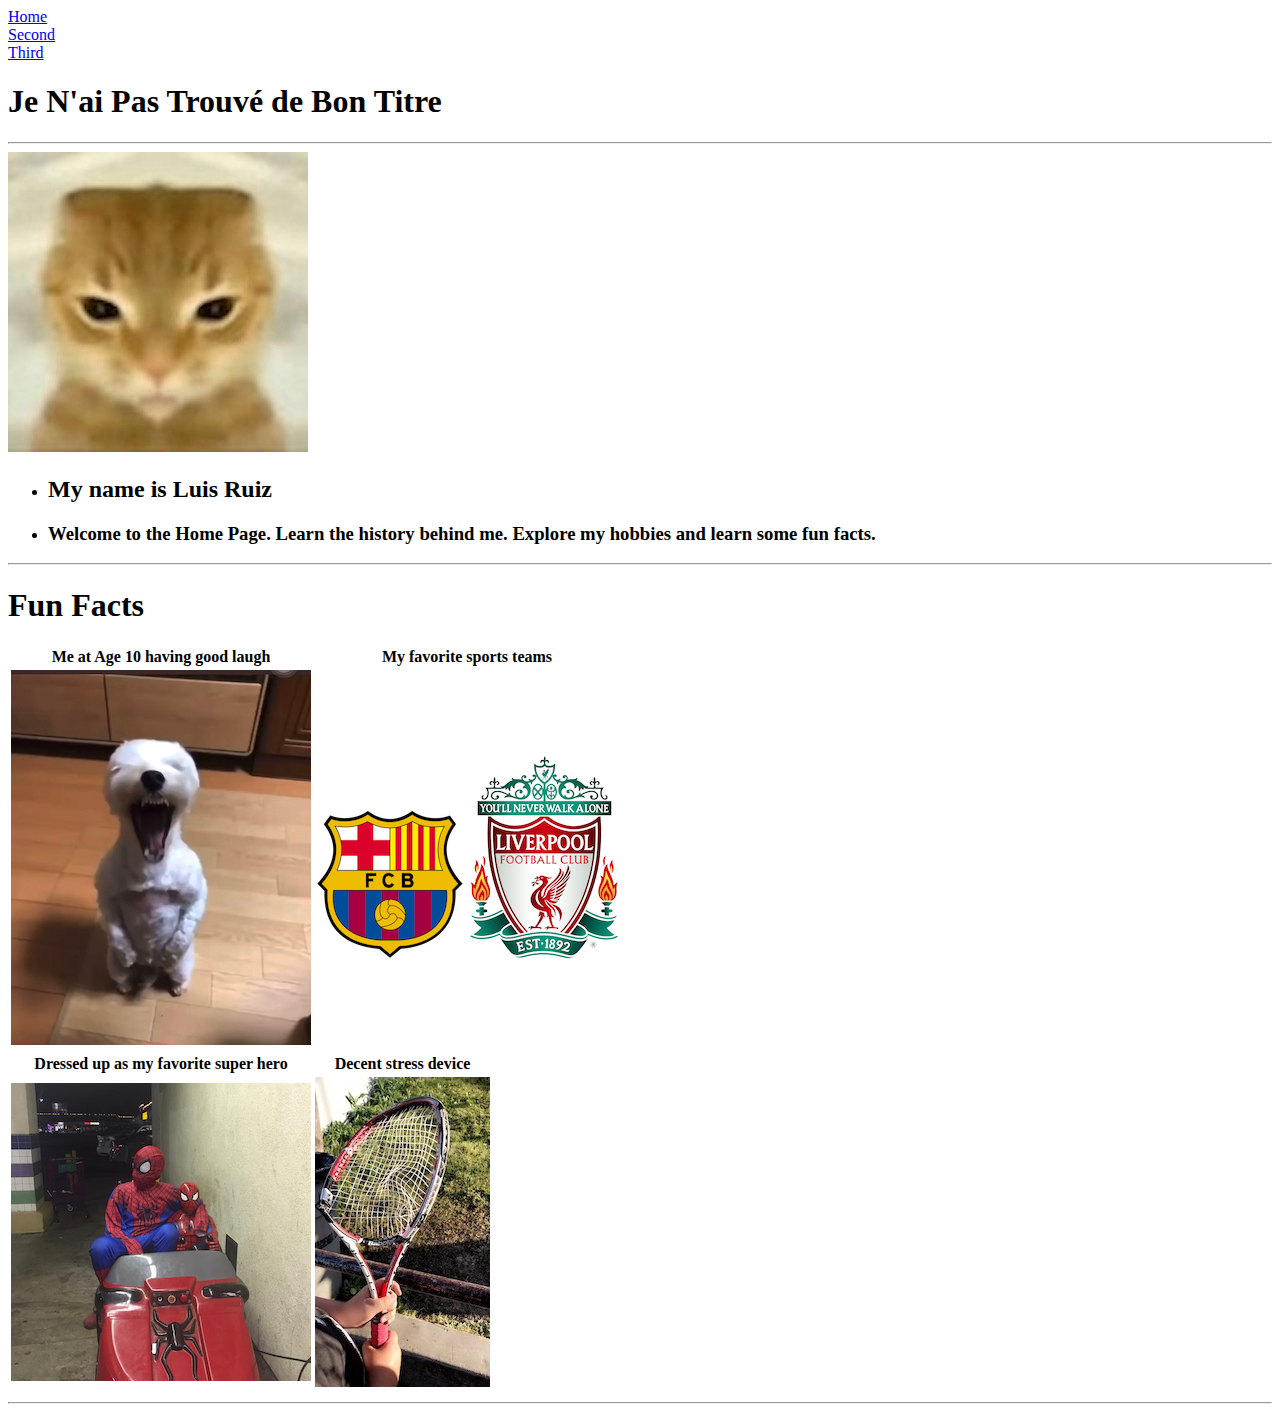
==== index.html @ 58188fbd "more fixes" ====
<!DOCTYPE html>
<html lang="en-us">
    <head>
        <title>My Page</title>
        <meta charset="UTF-8">

    </head>
    <body>
        <div>
            <a href = "index.html" > Home </a>
            <br>
            <a href = "second.html" > Second </a>
            <br>
            <a href = "third.html" > Third</a>
            <br>
        </div>
        <div>
            <h1>Je N'ai Pas Trouvé de Bon Titre</h1>
            <hr>
        </div>

        <div>
            <img src = 'images/catportrait.JPG' alt="angry cat"> 
        </div>
        <div>
            <ul>
                <li>
                    <h2> My name is Luis Ruiz</h2>
                </li>
                <li>
                    <h3>Welcome to the Home Page. Learn the history behind me.
                        Explore my hobbies and learn some fun facts.
                    </h3>
                </li>
            </ul>
            <hr>
        </div>
        <div>
            <h1>Fun Facts</h1>
            <table>
                <tr> 
                    <th>Me at Age 10 having good laugh</th>
                    <th>My favorite sports teams</th>
                    <!-- <th>z</th>  -->
                </tr>
                <tr>
                    <td>
                        <img src="images/IMG_1602.jpg" alt="Weird Dog Laughing">
                    </td>
                    <td>
                        <img src = "images/bar1.png" alt="Fc Barcelona Badge">
                        <img src = "images/liv.png" alt="Liverpool Badge">
                    </td>
                    <!-- <td>z</td>   -->
                </tr>
            </table>
            <table>
                <tr> 
                    <th>Dressed up as my favorite super hero</th>
                    <th>Decent stress device</th>
                    <!-- <th>z</th>  -->
                </tr>
                <tr>
                    <td>
                        <img src="images/IMG_0339.jpg" alt="Dressed up as Spiderman">
                    </td>
                    <td>
                        <img src = "images/IMG_1716.JPG" alt="broken tennis racket">
                        
                    </td>
                    <!-- <td>z</td>   -->
                </tr>
            </table>
            <hr>
        </div>
                    
    </body>

</html>
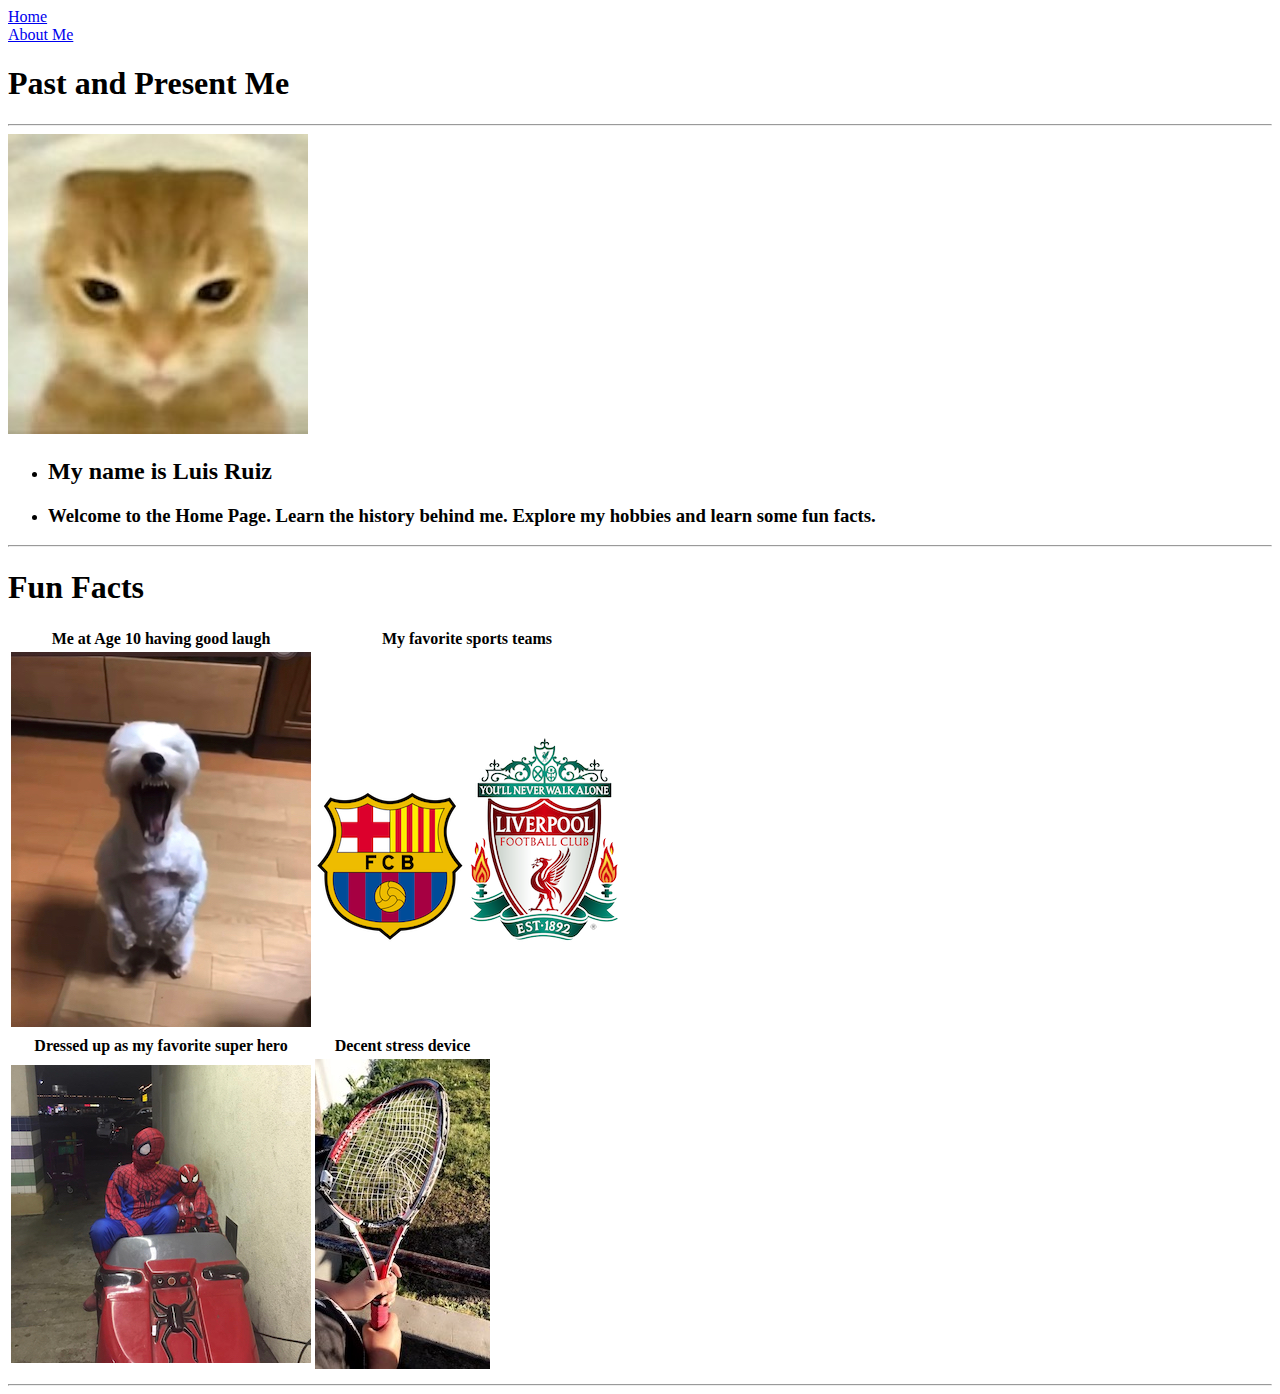
==== commit 787d981d: "new fixes added more tags" ====
--- a/index.html
+++ b/index.html
@@ -1,7 +1,7 @@
 <!DOCTYPE html>
 <html lang="en-us">
     <head>
-        <title>My Page</title>
+        <title>Home Page</title>
         <meta charset="UTF-8">
 
     </head>
@@ -9,13 +9,12 @@
         <div>
             <a href = "index.html" > Home </a>
             <br>
-            <a href = "second.html" > Second </a>
+            <a href = "second.html" > About Me </a>
             <br>
-            <a href = "third.html" > Third</a>
-            <br>
+           
         </div>
         <div>
-            <h1>Je N'ai Pas Trouvé de Bon Titre</h1>
+            <h1>Past and Present Me</h1>
             <hr>
         </div>
 
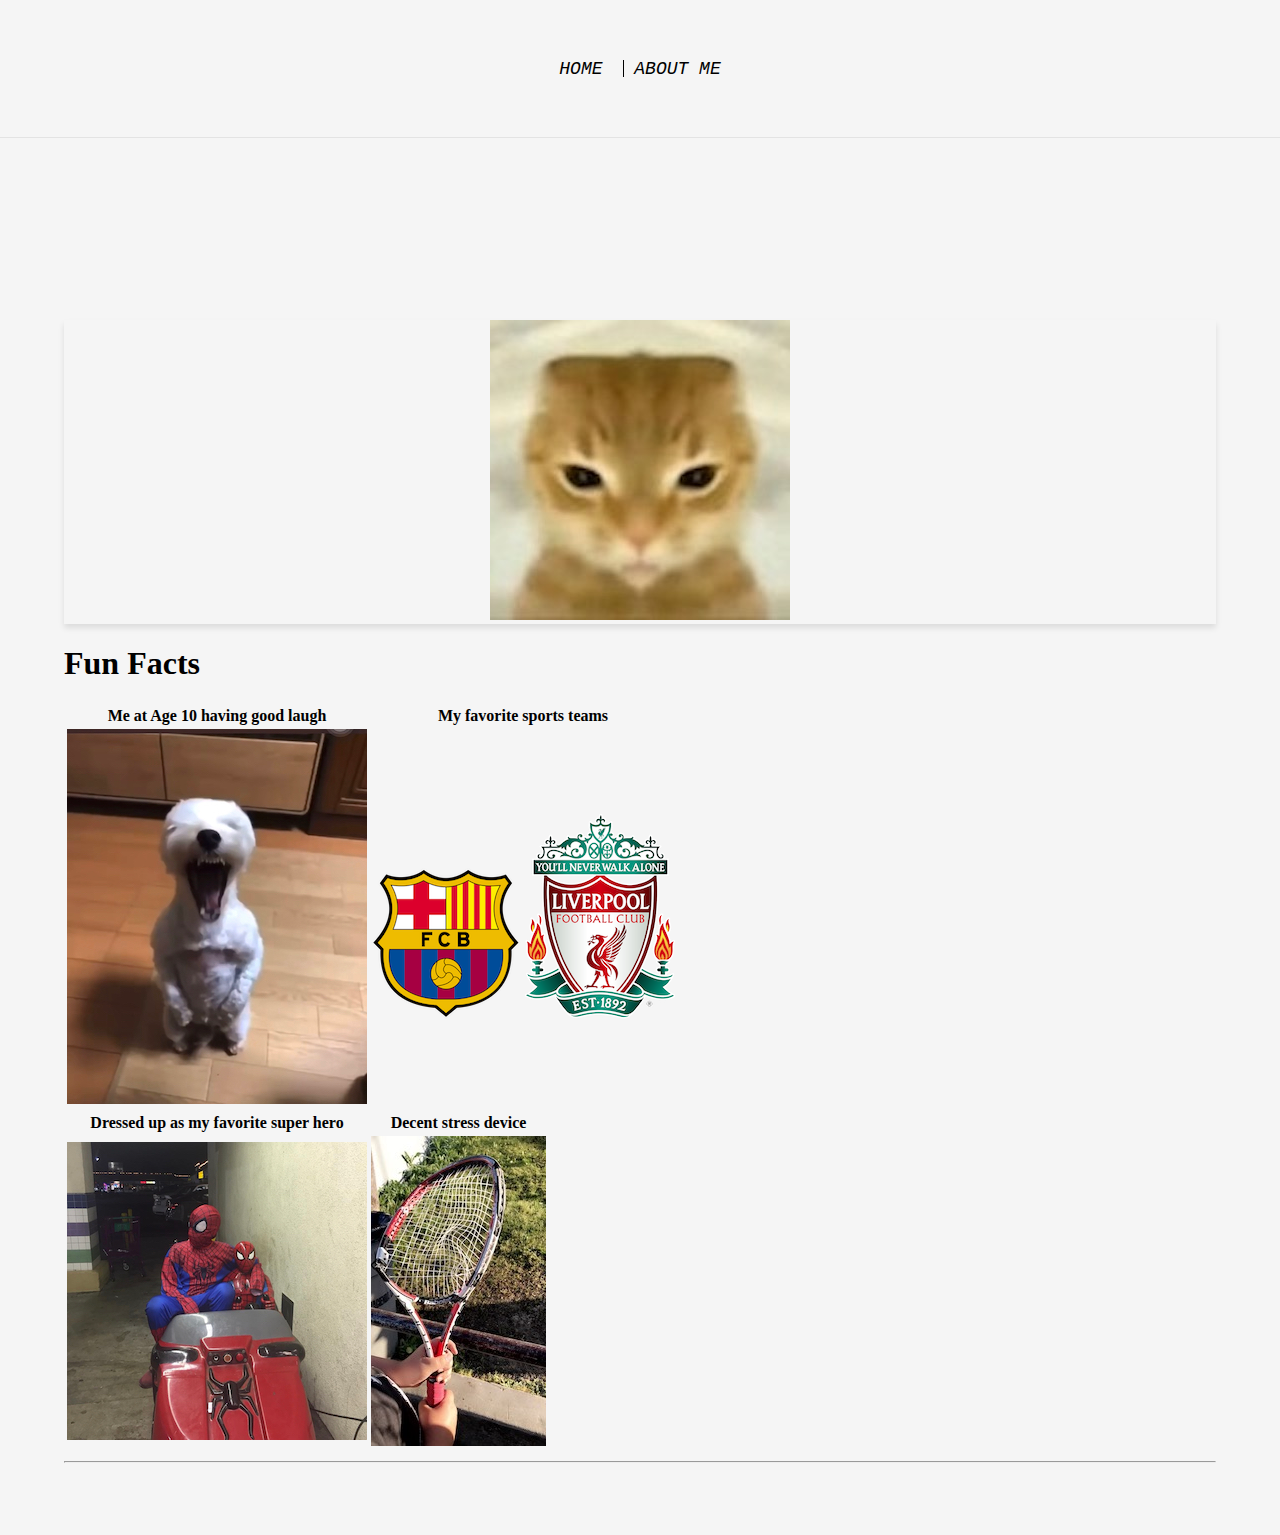
==== commit 3aa9e84e: "css added, some things deleted" ====
--- a/index.html
+++ b/index.html
@@ -3,75 +3,69 @@
     <head>
         <title>Home Page</title>
         <meta charset="UTF-8">
+        <meta name="viewport" content="width=device-width, initial-scale=1.0">
+        <link rel = "stylesheet" href = "styles/index.css">
 
     </head>
     <body>
-        <div>
-            <a href = "index.html" > Home </a>
-            <br>
-            <a href = "second.html" > About Me </a>
-            <br>
-           
+        <div class = "Header">
+            <div class="middle-section">
+                <a href = "index.html" > HOME </a>
+                <span class = "vertical-line"></span>
+                <a href = "second.html" > ABOUT ME</a>
+            </div>
         </div>
-        <div>
-            <h1>Past and Present Me</h1>
-            <hr>
+        <div class ="main-section">
+            <div class="first-box">
+                <div class="img-design">
+                    <img src = 'images/catportrait.JPG' alt="angry cat"> 
+                </div>
+                <div>
+                
+                </div>
+            </div>
+            
+            <div>
+                <h1>Fun Facts</h1>
+                <table>
+                    <tr> 
+                        <th>Me at Age 10 having good laugh</th>
+                        <th>My favorite sports teams</th>
+                        <!-- <th>z</th>  -->
+                    </tr>
+                    <tr>
+                        <td>
+                            <img src="images/IMG_1602.jpg" alt="Weird Dog Laughing">
+                        </td>
+                        <td>
+                            <img src = "images/bar1.png" alt="Fc Barcelona Badge">
+                            <img src = "images/liv.png" alt="Liverpool Badge">
+                        </td>
+                        <!-- <td>z</td>   -->
+                    </tr>
+                </table>
+                <table>
+                    <tr> 
+                        <th>Dressed up as my favorite super hero</th>
+                        <th>Decent stress device</th>
+                        <!-- <th>z</th>  -->
+                    </tr>
+                    <tr>
+                        <td>
+                            <img src="images/IMG_0339.jpg" alt="Dressed up as Spiderman">
+                        </td>
+                        <td>
+                            <img src = "images/IMG_1716.JPG" alt="broken tennis racket">
+                            
+                        </td>
+                        <!-- <td>z</td>   -->
+                    </tr>
+                </table>
+                <hr>
+            </div>
         </div>
 
-        <div>
-            <img src = 'images/catportrait.JPG' alt="angry cat"> 
-        </div>
-        <div>
-            <ul>
-                <li>
-                    <h2> My name is Luis Ruiz</h2>
-                </li>
-                <li>
-                    <h3>Welcome to the Home Page. Learn the history behind me.
-                        Explore my hobbies and learn some fun facts.
-                    </h3>
-                </li>
-            </ul>
-            <hr>
-        </div>
-        <div>
-            <h1>Fun Facts</h1>
-            <table>
-                <tr> 
-                    <th>Me at Age 10 having good laugh</th>
-                    <th>My favorite sports teams</th>
-                    <!-- <th>z</th>  -->
-                </tr>
-                <tr>
-                    <td>
-                        <img src="images/IMG_1602.jpg" alt="Weird Dog Laughing">
-                    </td>
-                    <td>
-                        <img src = "images/bar1.png" alt="Fc Barcelona Badge">
-                        <img src = "images/liv.png" alt="Liverpool Badge">
-                    </td>
-                    <!-- <td>z</td>   -->
-                </tr>
-            </table>
-            <table>
-                <tr> 
-                    <th>Dressed up as my favorite super hero</th>
-                    <th>Decent stress device</th>
-                    <!-- <th>z</th>  -->
-                </tr>
-                <tr>
-                    <td>
-                        <img src="images/IMG_0339.jpg" alt="Dressed up as Spiderman">
-                    </td>
-                    <td>
-                        <img src = "images/IMG_1716.JPG" alt="broken tennis racket">
-                        
-                    </td>
-                    <!-- <td>z</td>   -->
-                </tr>
-            </table>
-            <hr>
-        </div>
+        
                     
     </body>
 
--- a/styles/index.css
+++ b/styles/index.css
@@ -0,0 +1,79 @@
+body{
+    margin: 0;
+    padding: 0;
+    /* overflow-x: hidden; */
+    background-color: whitesmoke;
+}
+.Header{
+    display: flex;
+    padding: 5%;
+    background-color: whitesmoke;
+    align-items: center;
+    object-position: center;
+    justify-content: center;
+    height: 1vh;
+    border-bottom: 1px solid rgb(227, 227, 227);
+    content: '';
+    position: fixed;
+    top: 0;
+    left: 0;
+    right: 0;
+    z-index: 1;
+    transition: height 0.5s ease-in-out;
+   
+}
+.middle-section{
+    text-align: center;
+
+}
+.Header a{
+    border-radius: 4px;
+    text-decoration: none;
+    font-size: 18px;
+    background-color: whitesmoke;
+    color: black;
+    margin:0 2px;
+    font-family:'Courier New', Courier, monospace;
+    font-style: italic;
+    padding: 3px;
+    /* padding-left: 5px; */
+    text-align: center;
+    
+    
+}
+.Header a:hover{
+    background-color: #ddd;
+    color:black;
+    margin: 0 20px;
+}
+.vertical-line{
+    border-left: 1px solid black;
+    height: 50px;
+    margin: 0 5px;
+}
+
+.main-section{
+    /* background-color: whitesmoke; */
+    margin-top: 20%;
+    display: flex;
+    flex-direction: column;
+    padding: 5%;
+    
+    
+}
+.first-box{
+    flex: 1;
+    box-shadow: 0 4px 6px rgba(0, 0, 0, 0.1);
+    
+    background-color: whitesmoke;
+    height: 100vh;
+    text-align: center;
+ 
+}
+
+@media screen and (max-width: 500px) {
+    .Header a{
+        display: block;
+        text-align: left;
+    }
+}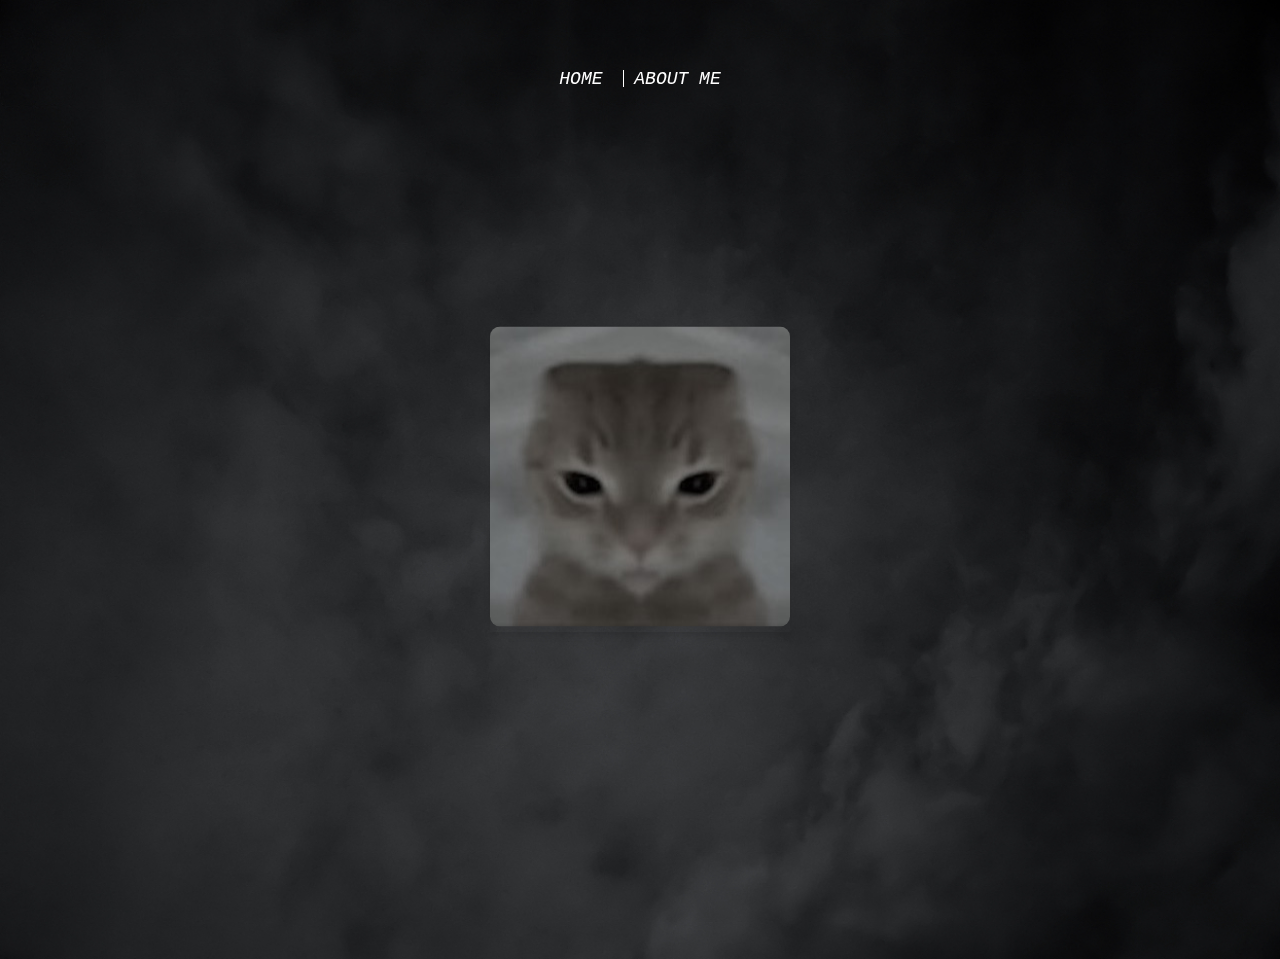
==== commit fd00fc3a: "changed homescreen" ====
--- a/index.html
+++ b/index.html
@@ -12,57 +12,23 @@
             <div class="middle-section">
                 <a href = "index.html" > HOME </a>
                 <span class = "vertical-line"></span>
-                <a href = "second.html" > ABOUT ME</a>
+                <a href = "second.html" > ABOUT ME </a>
             </div>
         </div>
         <div class ="main-section">
+            <div class = "background-img">
+                <img src="images/sky.jpeg" alt="dark sky">
+            </div>
             <div class="first-box">
                 <div class="img-design">
-                    <img src = 'images/catportrait.JPG' alt="angry cat"> 
+                    <img src = 'images/cat1.JPG' alt="angry cat">
                 </div>
                 <div>
                 
                 </div>
             </div>
             
-            <div>
-                <h1>Fun Facts</h1>
-                <table>
-                    <tr> 
-                        <th>Me at Age 10 having good laugh</th>
-                        <th>My favorite sports teams</th>
-                        <!-- <th>z</th>  -->
-                    </tr>
-                    <tr>
-                        <td>
-                            <img src="images/IMG_1602.jpg" alt="Weird Dog Laughing">
-                        </td>
-                        <td>
-                            <img src = "images/bar1.png" alt="Fc Barcelona Badge">
-                            <img src = "images/liv.png" alt="Liverpool Badge">
-                        </td>
-                        <!-- <td>z</td>   -->
-                    </tr>
-                </table>
-                <table>
-                    <tr> 
-                        <th>Dressed up as my favorite super hero</th>
-                        <th>Decent stress device</th>
-                        <!-- <th>z</th>  -->
-                    </tr>
-                    <tr>
-                        <td>
-                            <img src="images/IMG_0339.jpg" alt="Dressed up as Spiderman">
-                        </td>
-                        <td>
-                            <img src = "images/IMG_1716.JPG" alt="broken tennis racket">
-                            
-                        </td>
-                        <!-- <td>z</td>   -->
-                    </tr>
-                </table>
-                <hr>
-            </div>
+           
         </div>
 
         
--- a/styles/index.css
+++ b/styles/index.css
@@ -2,24 +2,24 @@
     margin: 0;
     padding: 0;
     /* overflow-x: hidden; */
-    background-color: whitesmoke;
+    background-color: black;
 }
 .Header{
     display: flex;
     padding: 5%;
-    background-color: whitesmoke;
+    background-color: rgba(0, 0, 0, 0);
     align-items: center;
     object-position: center;
     justify-content: center;
-    height: 1vh;
-    border-bottom: 1px solid rgb(227, 227, 227);
+    height: 30px;
+    /* border-bottom: 1px solid rgb(227, 227, 227); */
     content: '';
     position: fixed;
     top: 0;
     left: 0;
     right: 0;
     z-index: 1;
-    transition: height 0.5s ease-in-out;
+    /* transition: height 0.5s ease-in-out; */
    
 }
 .middle-section{
@@ -30,8 +30,8 @@
     border-radius: 4px;
     text-decoration: none;
     font-size: 18px;
-    background-color: whitesmoke;
-    color: black;
+    /* background-color: black; */
+    color: white;
     margin:0 2px;
     font-family:'Courier New', Courier, monospace;
     font-style: italic;
@@ -42,38 +42,85 @@
     
 }
 .Header a:hover{
-    background-color: #ddd;
-    color:black;
+    background-color: gray;
+    color: white;
     margin: 0 20px;
 }
 .vertical-line{
-    border-left: 1px solid black;
+    border-left: 1px solid white;
     height: 50px;
     margin: 0 5px;
 }
 
 .main-section{
     /* background-color: whitesmoke; */
-    margin-top: 20%;
+    /* margin-top: 20%; */
     display: flex;
     flex-direction: column;
-    padding: 5%;
-    
-    
+    width: 100%;
+    height: 100%;
+    position: relative;
+}
+
+
+.background-img{
+    display: flex;
+    height: 100%;
+    justify-content: center;
+    align-items: center;
+}
+.background-img img{
+    width: 100%;
+    height: 100%;
+    object-fit: cover;
+
 }
 .first-box{
+    display: flex;
+    /* padding: 5%; */
+    top: 50%;
+    left: 50%;
+    transform: translate(-50%, -50%);
+    flex-direction: column;
+    align-items: center;
     flex: 1;
     box-shadow: 0 4px 6px rgba(0, 0, 0, 0.1);
+    /* background-color: rgba(0, 0, 0, 0.2); */
+    color: white;
+    position: absolute;
+    max-width: 80%;
+    /* border-radius: 10px; */
+
+ 
+}
+.img-design{
+    flex: 1;
+    text-align: center;
+    font-family:'Courier New', Courier, monospace;
+    font-style: italic;
+/*    
     
-    background-color: whitesmoke;
+    background-color: black;
     height: 100vh;
-    text-align: center;
- 
+    text-align: center; */
+}
+.img-design img{
+    max-width: 100%;
+    max-height: 100%;
+    object-fit: contain;
+    border-radius: 10px;
 }
 
 @media screen and (max-width: 500px) {
+    .Header{
+        padding: 1px;
+    }
     .Header a{
-        display: block;
-        text-align: left;
+        font-size: 12px;
+        padding: 5px 8px;
+    }
+    .vertical-line{
+        height: 8px;
+        margin: 0, 3px;
     }
 }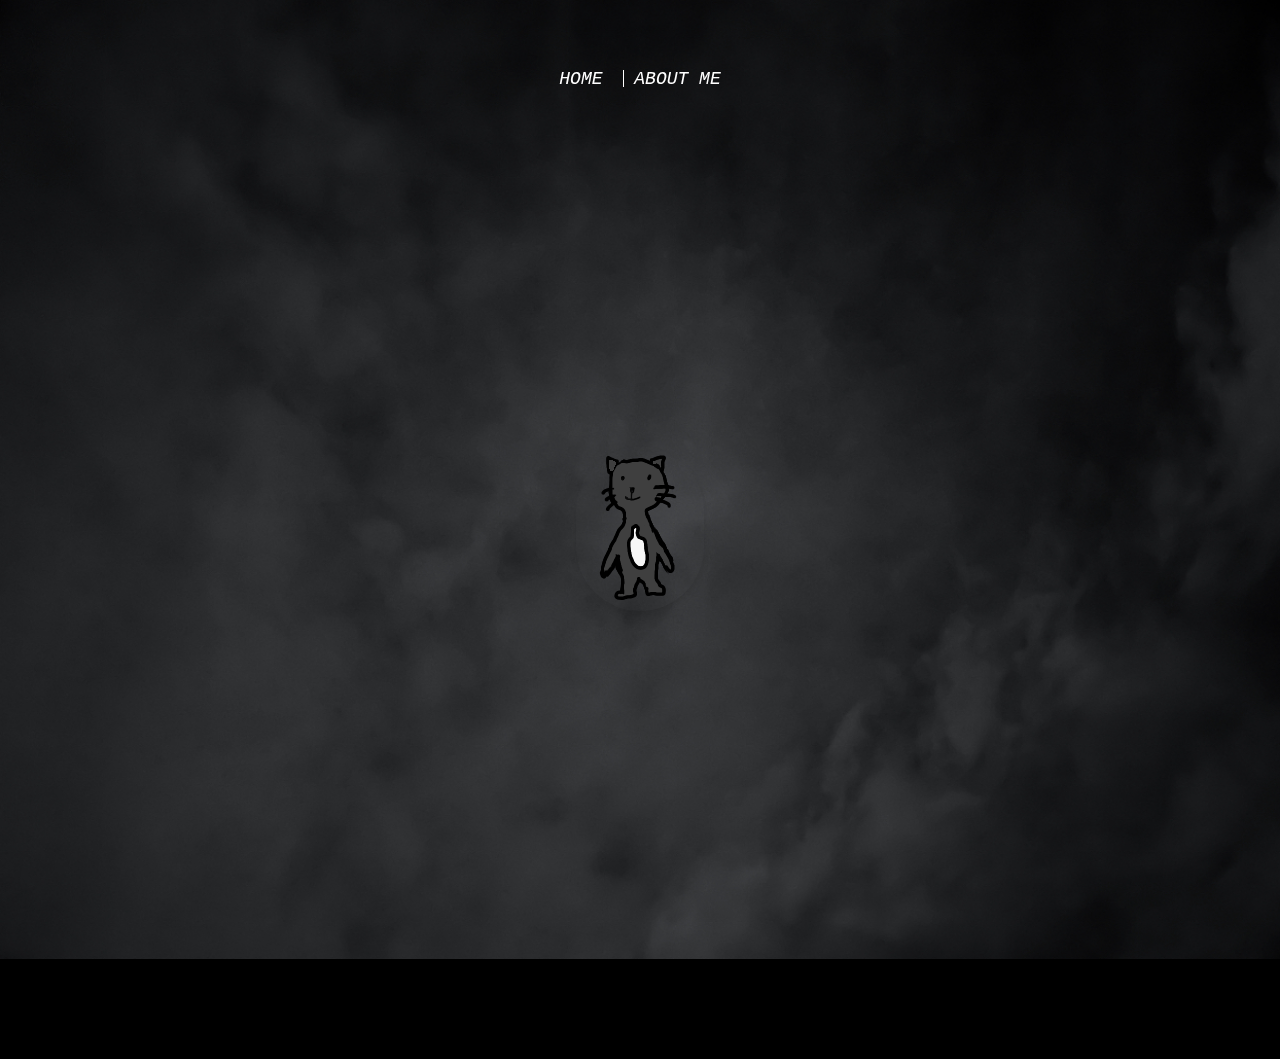
==== commit 06cb4f1c: "new design and animation" ====
--- a/index.html
+++ b/index.html
@@ -17,15 +17,15 @@
         </div>
         <div class ="main-section">
             <div class = "background-img">
-                <img src="images/sky.jpeg" alt="dark sky">
+                <img src="images/sky.jpeg" alt="dark sky" class="fixed">
             </div>
             <div class="first-box">
                 <div class="img-design">
-                    <img src = 'images/cat1.JPG' alt="angry cat">
+                    <img src = 'images/catlogo2.PNG' alt="angry cat">
                 </div>
-                <div>
+            </div>
+            <div class="box2">
                 
-                </div>
             </div>
             
            
--- a/styles/index.css
+++ b/styles/index.css
@@ -89,7 +89,7 @@
     color: white;
     position: absolute;
     max-width: 80%;
-    /* border-radius: 10px; */
+    border-radius: 100px;
 
  
 }
@@ -110,6 +110,23 @@
     object-fit: contain;
     border-radius: 10px;
 }
+.box2{
+    height: 100px;
+    width: 100px;
+    /* background-color: white; */
+    z-index: 1;
+    position: relative;
+    animation: load;
+    animation-duration: 20s;
+    animation-iteration-count: infinite;
+}
+@keyframes load{
+    0%{background-color: rgb(20, 20, 20); left: 0;}
+    25%{background-color: rgb(40, 40, 40); left: 25%;}
+    50%{background-color: rgb(60, 60, 60); left: 50%;}
+    75%{background-color: rgb(80, 80, 80); left: 75%;}
+    100%{background-color: rgb(100, 100, 100); left: 100%;}
+}
 
 @media screen and (max-width: 500px) {
     .Header{
@@ -123,4 +140,8 @@
         height: 8px;
         margin: 0, 3px;
     }
+    .img-design{
+        height: 50%;
+        width: 50%;
+    }
 }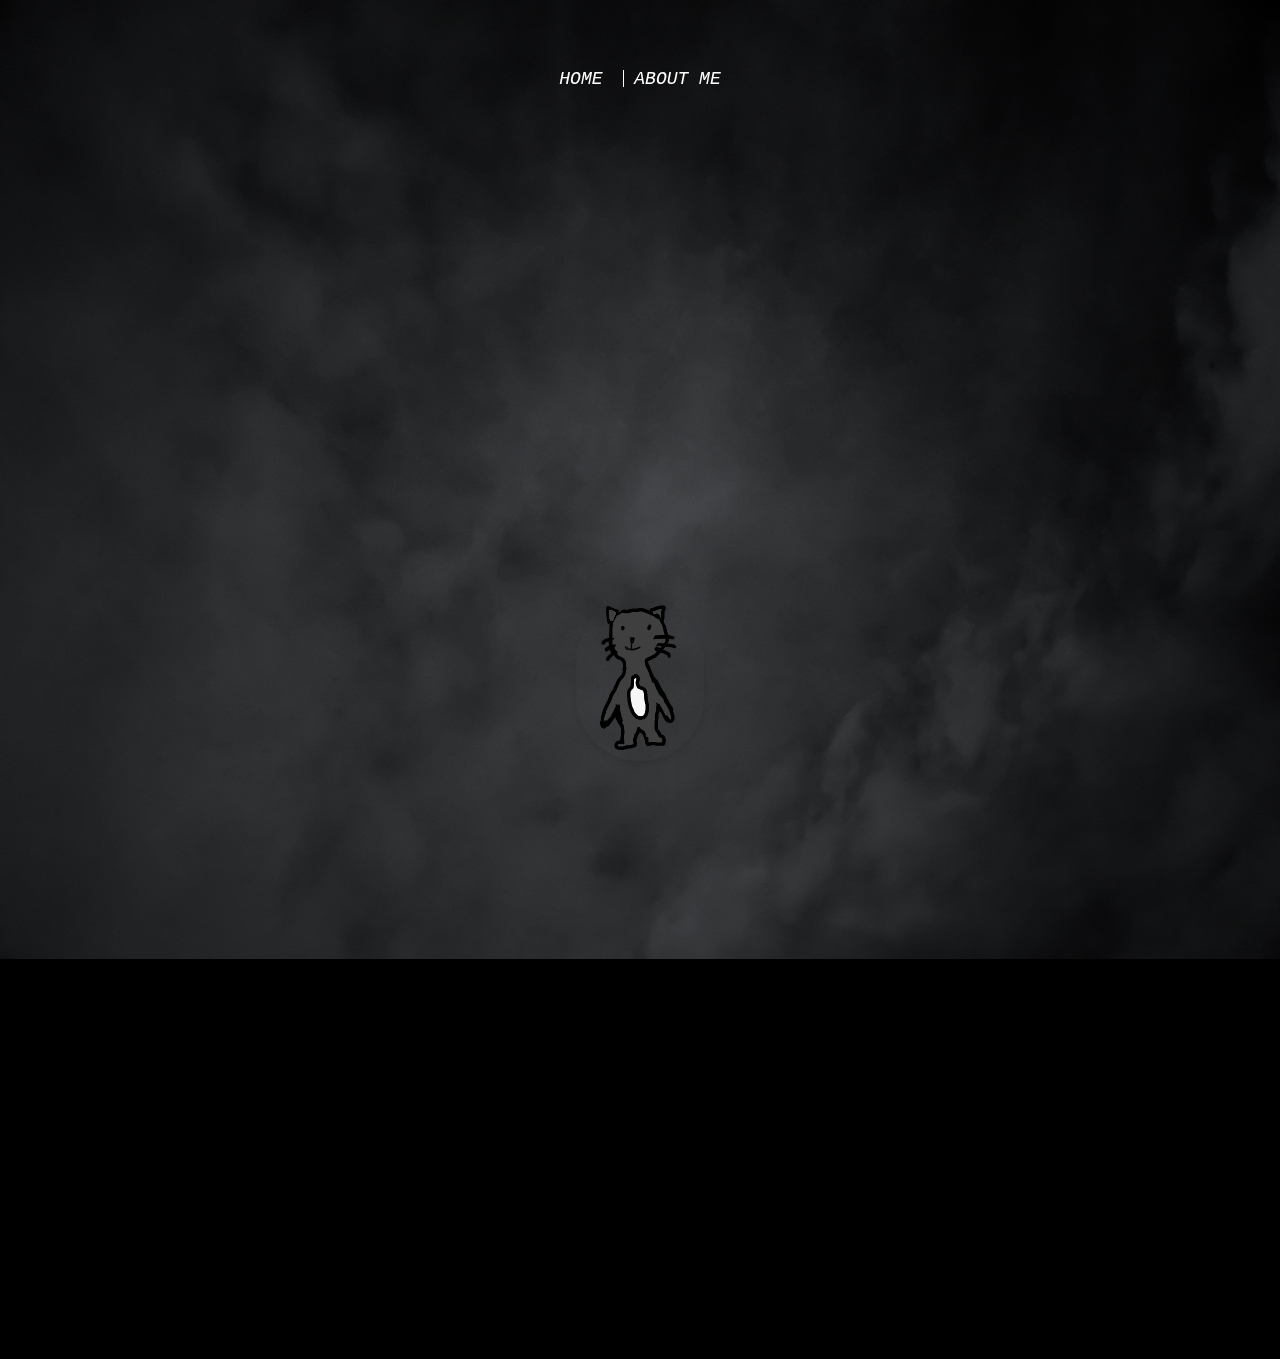
==== commit aa5daadf: "new maybe" ====
--- a/index.html
+++ b/index.html
@@ -27,8 +27,15 @@
             <div class="box2">
                 
             </div>
-            
-           
+            <div class="box3">
+                
+            </div>
+            <div class="box4">
+                
+            </div>
+            <div class="box5">
+                
+            </div>
         </div>
 
         
--- a/styles/index.css
+++ b/styles/index.css
@@ -117,7 +117,37 @@
     z-index: 1;
     position: relative;
     animation: load;
+    animation-duration: 30s;
+    animation-iteration-count: infinite;
+}
+.box3{
+    height: 100px;
+    width: 100px;
+    /* background-color: white; */
+    z-index: 1;
+    position: relative;
+    animation: load;
     animation-duration: 20s;
+    animation-iteration-count: infinite;
+}
+.box4{
+    height: 100px;
+    width: 100px;
+    /* background-color: white; */
+    z-index: 1;
+    position: relative;
+    animation: load;
+    animation-duration: 10s;
+    animation-iteration-count: infinite;
+}
+.box5{
+    height: 100px;
+    width: 100px;
+    /* background-color: white; */
+    z-index: 1;
+    position: relative;
+    animation: load;
+    animation-duration: 5s;
     animation-iteration-count: infinite;
 }
 @keyframes load{
@@ -144,4 +174,8 @@
         height: 50%;
         width: 50%;
     }
+    .box2,.box3,.box4,.box5{
+        height: 50px;
+        width: 50px;
+    }
 }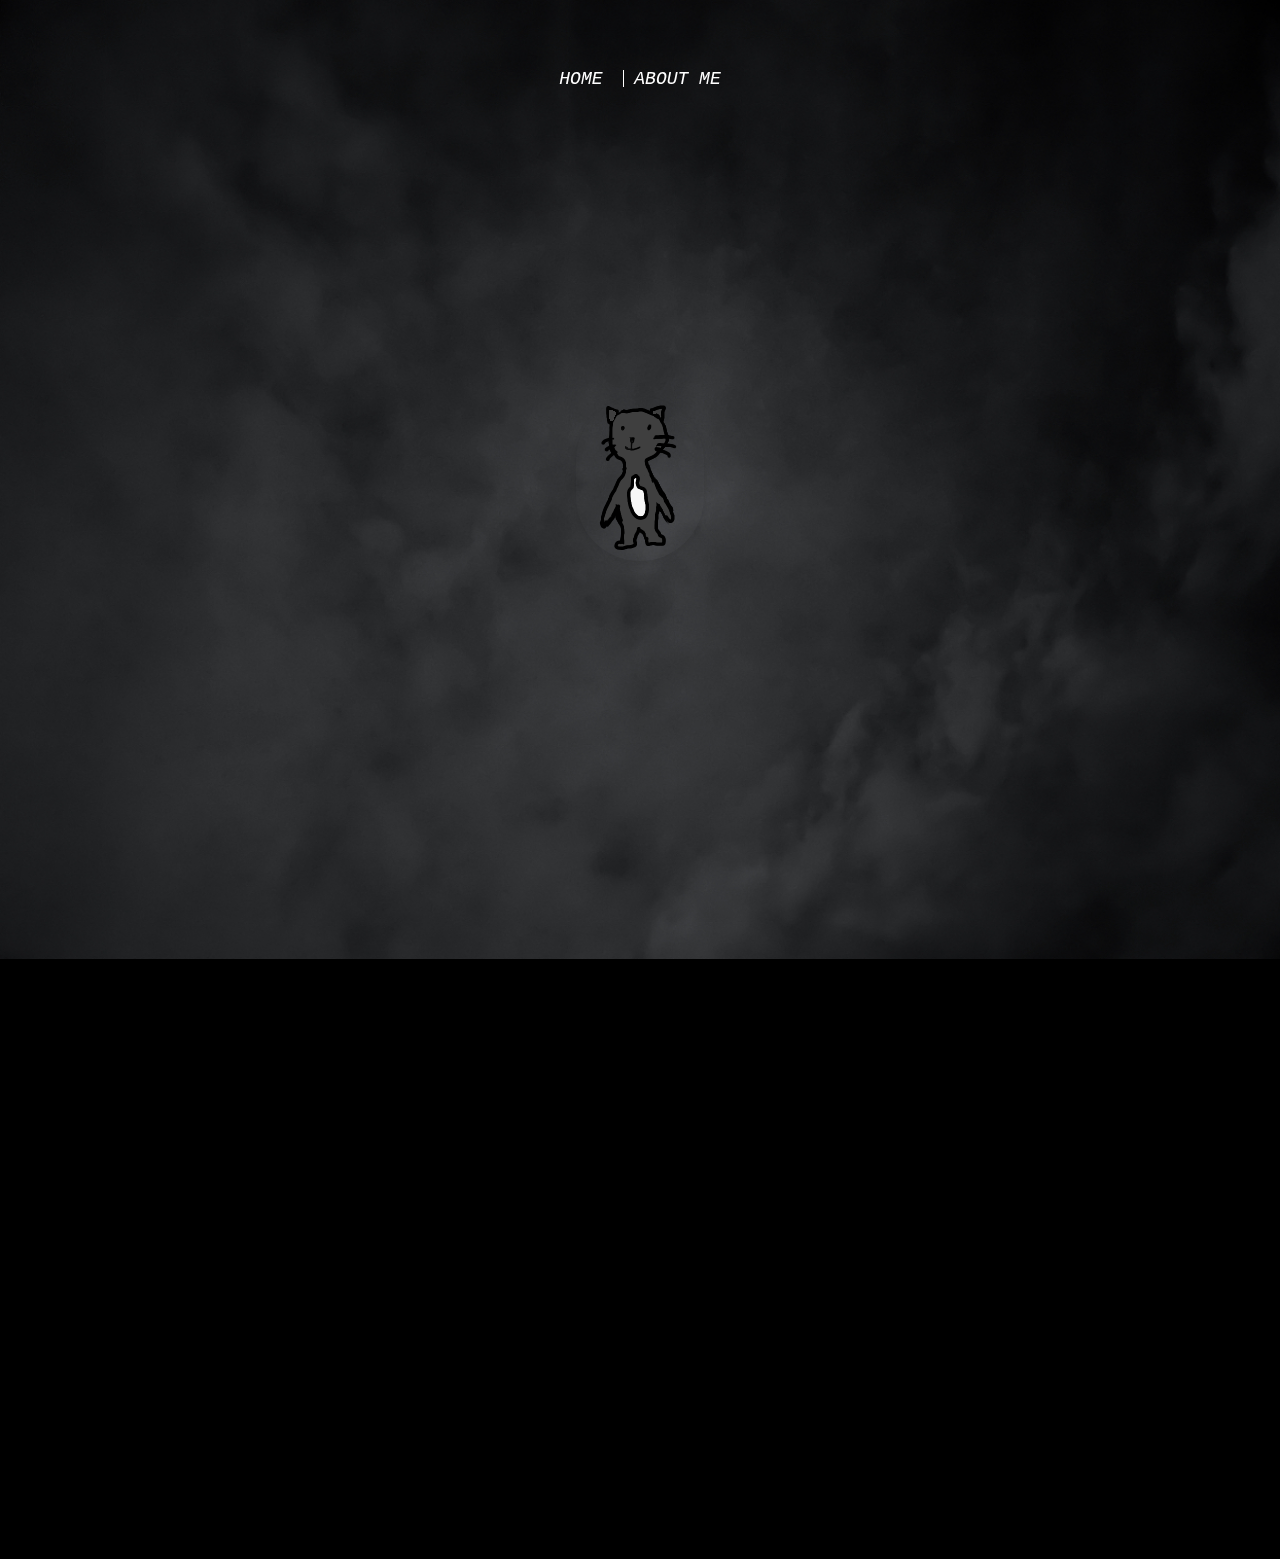
==== commit 054376ec: "add a background for the box later" ====
--- a/index.html
+++ b/index.html
@@ -24,6 +24,8 @@
                     <img src = 'images/catlogo2.PNG' alt="angry cat">
                 </div>
             </div>
+        </div>
+        <div>
             <div class="box2">
                 
             </div>
@@ -36,6 +38,12 @@
             <div class="box5">
                 
             </div>
+            <div class="box6">
+                
+            </div>
+            <div class="box7">
+                
+            </div>
         </div>
 
         
--- a/styles/index.css
+++ b/styles/index.css
@@ -90,6 +90,7 @@
     position: absolute;
     max-width: 80%;
     border-radius: 100px;
+    
 
  
 }
@@ -127,10 +128,30 @@
     z-index: 1;
     position: relative;
     animation: load;
+    animation-duration: 25s;
+    animation-iteration-count: infinite;
+}
+.box4{
+    height: 100px;
+    width: 100px;
+    /* background-color: white; */
+    z-index: 1;
+    position: relative;
+    animation: load;
     animation-duration: 20s;
     animation-iteration-count: infinite;
 }
-.box4{
+.box5{
+    height: 100px;
+    width: 100px;
+    /* background-color: white; */
+    z-index: 1;
+    position: relative;
+    animation: load;
+    animation-duration: 15s;
+    animation-iteration-count: infinite;
+}
+.box6{
     height: 100px;
     width: 100px;
     /* background-color: white; */
@@ -140,7 +161,7 @@
     animation-duration: 10s;
     animation-iteration-count: infinite;
 }
-.box5{
+.box7{
     height: 100px;
     width: 100px;
     /* background-color: white; */
@@ -173,8 +194,9 @@
     .img-design{
         height: 50%;
         width: 50%;
-    }
-    .box2,.box3,.box4,.box5{
+        
+    }
+    .box2,.box3,.box4,.box5,.box6,.box7{
         height: 50px;
         width: 50px;
     }
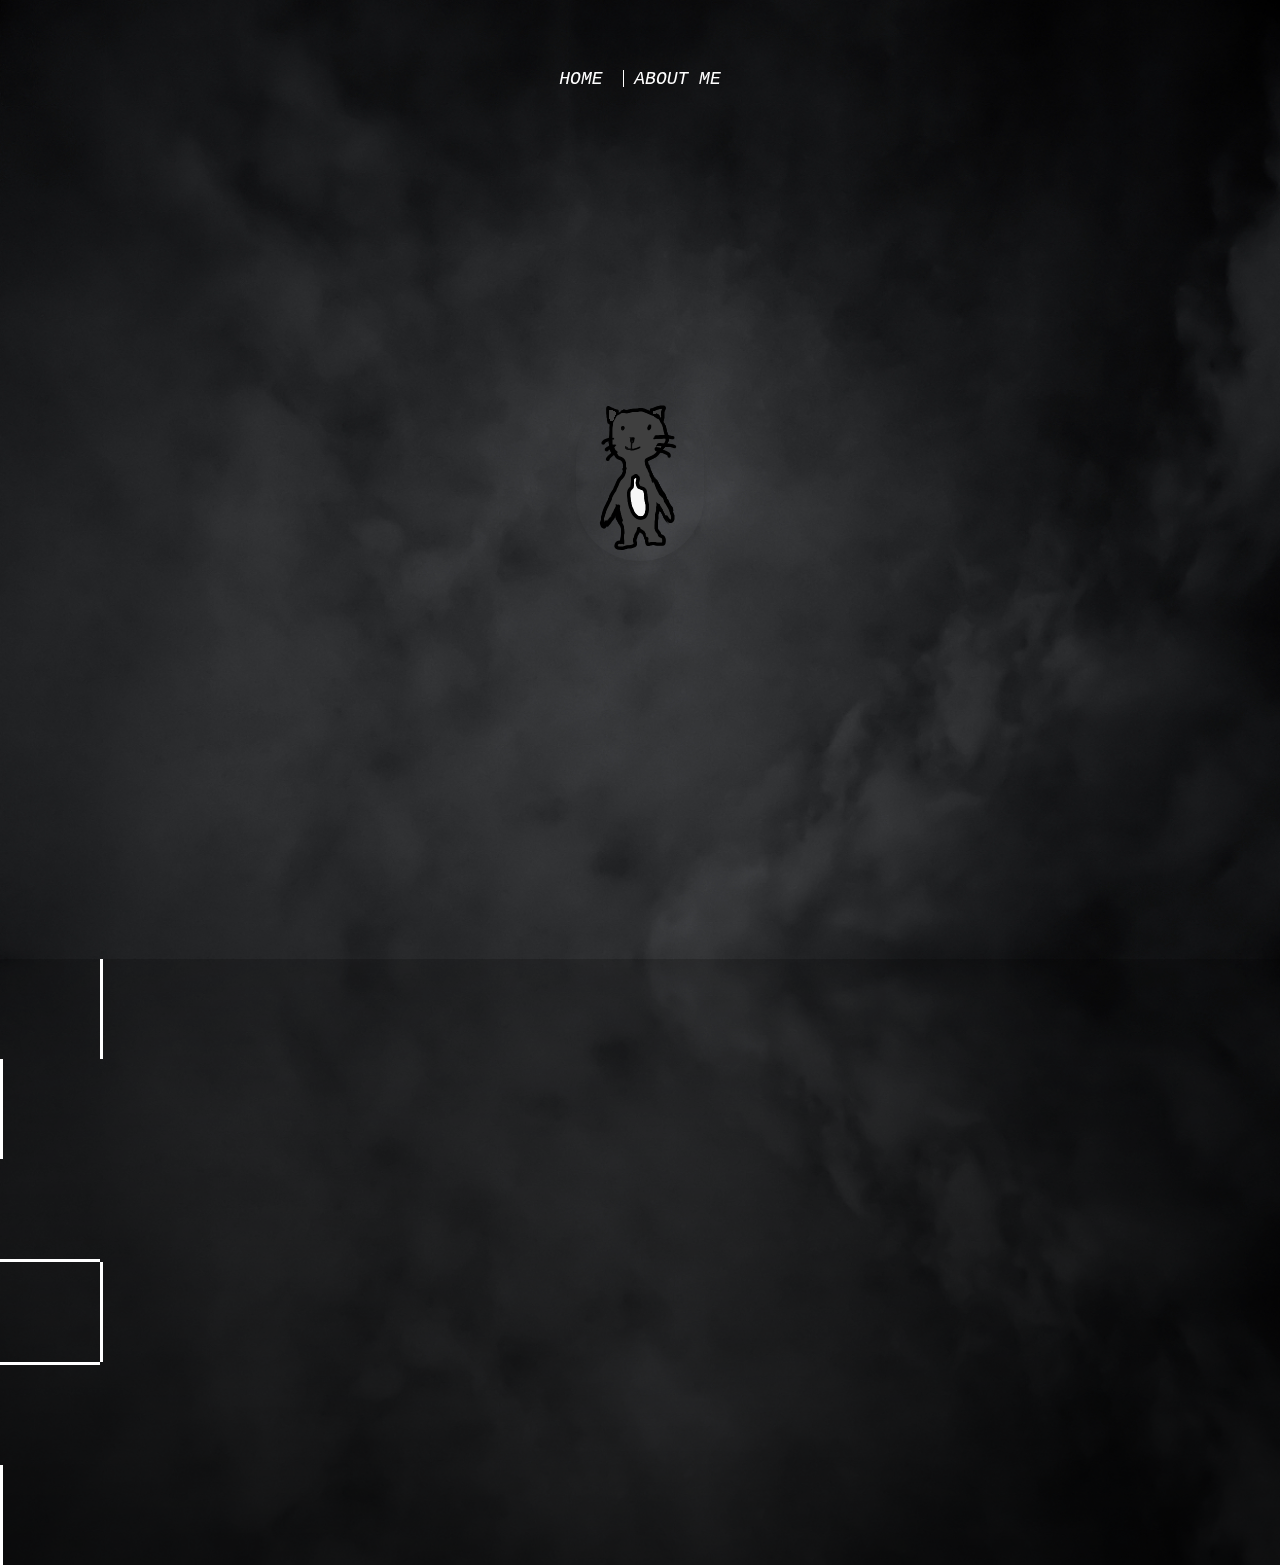
==== commit 711860f7: "new changes" ====
--- a/index.html
+++ b/index.html
@@ -44,6 +44,7 @@
             <div class="box7">
                 
             </div>
+            
         </div>
 
         
--- a/styles/index.css
+++ b/styles/index.css
@@ -73,6 +73,8 @@
     width: 100%;
     height: 100%;
     object-fit: cover;
+    -webkit-box-reflect: below 0px linear-gradient(to bottom, rgba(0,0,0,0.2), rgba(0,0,0,0.8));
+
 
 }
 .first-box{
@@ -120,6 +122,9 @@
     animation: load;
     animation-duration: 30s;
     animation-iteration-count: infinite;
+    border-color: rgb(255, 255, 255);
+    border-right-style: solid;
+
 }
 .box3{
     height: 100px;
@@ -130,6 +135,8 @@
     animation: load;
     animation-duration: 25s;
     animation-iteration-count: infinite;
+    border-color: rgb(255, 255, 255);
+    border-left-style: solid;
 }
 .box4{
     height: 100px;
@@ -140,6 +147,8 @@
     animation: load;
     animation-duration: 20s;
     animation-iteration-count: infinite;
+    border-color: rgb(255, 255, 255);
+    border-bottom-style: solid;
 }
 .box5{
     height: 100px;
@@ -150,6 +159,9 @@
     animation: load;
     animation-duration: 15s;
     animation-iteration-count: infinite;
+    border-color: rgb(255, 255, 255);
+    border-right-style: solid;
+    
 }
 .box6{
     height: 100px;
@@ -160,6 +172,8 @@
     animation: load;
     animation-duration: 10s;
     animation-iteration-count: infinite;
+    border-color: rgb(255, 255, 255);
+    border-top-style: solid;
 }
 .box7{
     height: 100px;
@@ -170,6 +184,8 @@
     animation: load;
     animation-duration: 5s;
     animation-iteration-count: infinite;
+    border-color: rgb(255, 255, 255);
+    border-left-style: solid;
 }
 @keyframes load{
     0%{background-color: rgb(20, 20, 20); left: 0;}
@@ -178,6 +194,37 @@
     75%{background-color: rgb(80, 80, 80); left: 75%;}
     100%{background-color: rgb(100, 100, 100); left: 100%;}
 }
+/* second page */
+.body-img{
+    display: flex;
+    background-color: rgb(46, 46, 46);
+    height: 60vh;
+    width: 100%;
+    margin-top: 30%;
+   
+}
+
+.img-object{
+    flex: 1;
+    flex-direction: column;
+    padding-left: 10%;
+    padding-right: 10%;
+    padding-bottom: 10%;
+
+}
+.img-object:hover {
+    
+    flex: 3;
+}
+.object2{
+    flex:  1;
+    flex-direction: column;
+    background-color: rgb(71, 71, 71);
+}
+.object2:hover{
+ 
+    flex: 3;
+}
 
 @media screen and (max-width: 500px) {
     .Header{
@@ -200,4 +247,8 @@
         height: 50px;
         width: 50px;
     }
+    .body-img{
+        max-width: 25%;
+        max-height: 25%;
+    }
 }